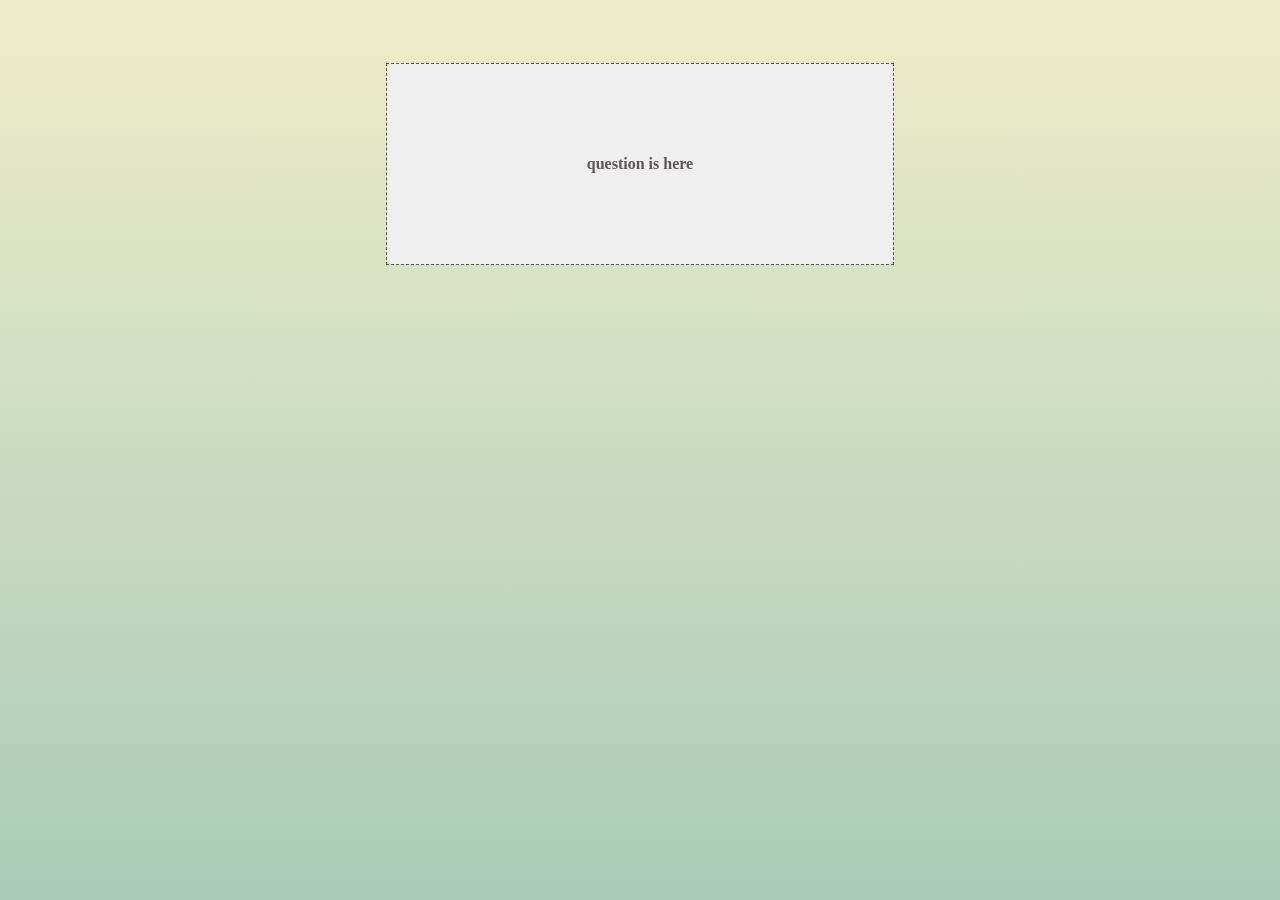
==== pages/flashcardQuizPage.html @ 83ecd0f8 "made a basic working demo" ====
<!DOCTYPE html>
<html lang="en">
<head>
    <meta charset="UTF-8">
    <meta name="viewport" content="width=device-width, initial-scale=1.0">
    <title>Document</title>
    <link rel="stylesheet" href="../styles/style.css">
</head>
<body onload="setFirstQuestion()">
    <script src="../code/flashcards.js"></script>
    <div class="flashcard">
        <button id="button">question is here</button>
        
    </div>
</body>
</html>
---- styles/style.css ----
/*beige: #efeccaff;
muted-teal: #a9cbb7ff;
canary-yellow: #f7ff58ff;
tangerine-dream: #ff934fff;
taupe-grey: #5e565aff;*/
body{
    background: linear-gradient(#efeccaff,#a9cbb7ff);
    background-repeat: no-repeat;
    background-attachment: fixed;
}
button{
    cursor: pointer;
    border-radius: 5px;
    border-style: hidden;
    user-select: none;
}

*{
    font-family:Cambria, Cochin, Georgia, Times, 'Times New Roman', serif;
    color: #5e565aff;
    text-decoration: none;
}
button:hover{
    background-color: lightgray;
}

#title{
    text-align: center;
}
.mainPageButtonArea{
    border-width: 1px;
    width: 25%;
    margin-left: auto;
    margin-right: auto;
    margin-top: 5%;
}

.mainPageButtonArea button{
    display: block;
    padding: 5px;
    margin: 5px;
    margin-left: auto;
    margin-right: auto;
    width:fit-content;
    font-size: medium;
}
.WIP{
    width: 25%;
    margin-left: auto;
    margin-right: auto;
}
.flashcardsSelectionArea{
    border-width: 1px;
    width: 25%;
    margin-left: auto;
    margin-right: auto;
    margin-top: 5%;
    overflow-y: auto;
}

#buttonArea button{
    display: block;
    padding: 5px;
    margin: 5px;
    margin-left: auto;
    margin-right: auto;
    width:fit-content;
    font-size: medium;
}

#backButton{
    position: absolute;
    bottom: 2%;
    left: 2%;
}
.flashcard{
    width: 40%;
    height: 200px;
    border-width: 1px;
    border-style: dashed;
    margin-left: auto;
    margin-right: auto;
    margin-top: 5%;
}
.flashcard button{
    width:100%;
    height: 100%;
    padding: 5px;
    margin-left: auto;
    margin-right: auto;
    font-size: medium;
}
.flashcard image{
    position: absolute;
    right: 0;
    /*background-image: url("assets/flip.png");*/
}
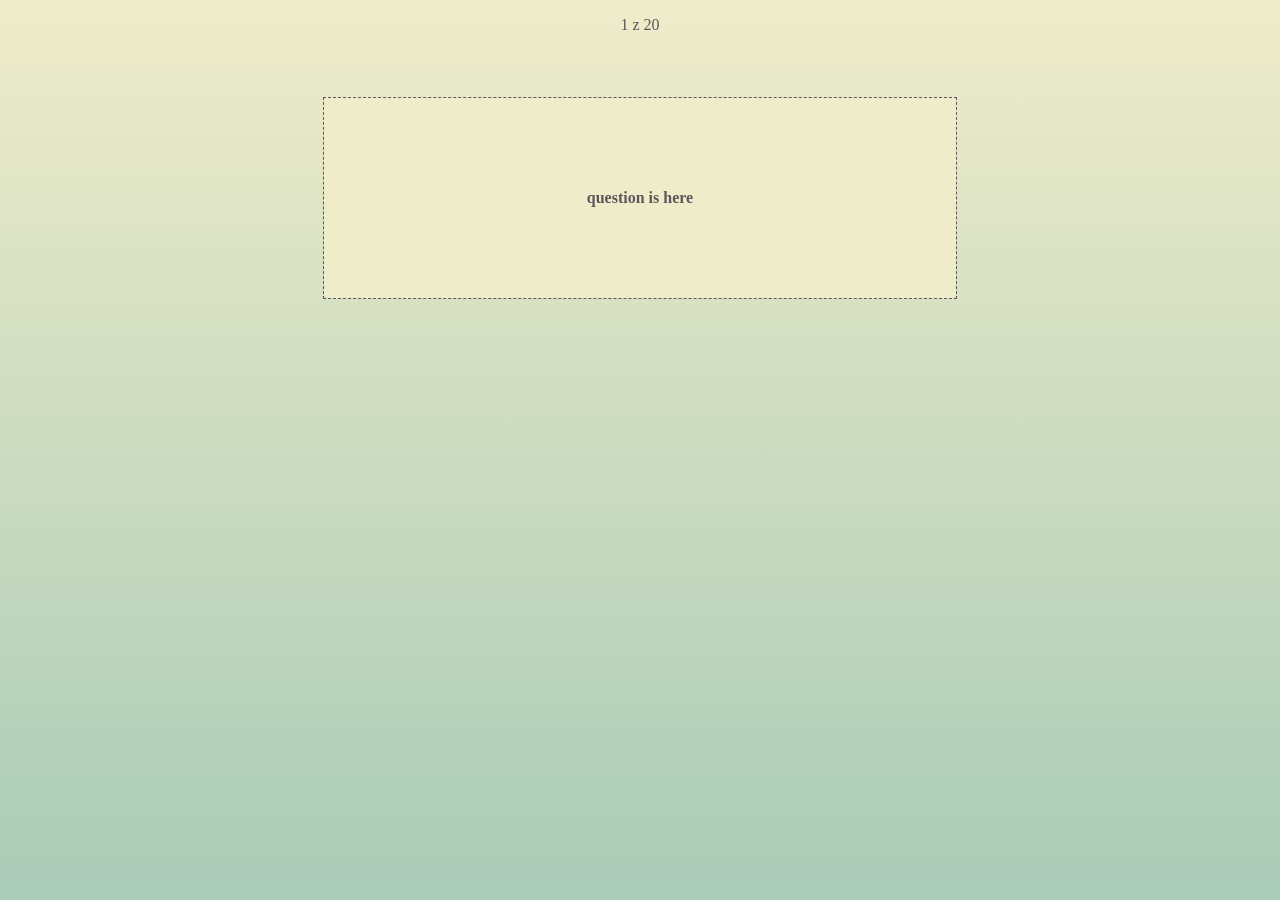
==== commit 4670b462: "flashcard order is now random, modifed phone layout and added new question sets" ====
--- a/pages/flashcardQuizPage.html
+++ b/pages/flashcardQuizPage.html
@@ -8,9 +8,9 @@
 </head>
 <body onload="setFirstQuestion()">
     <script src="../code/flashcards.js"></script>
+    <p style="text-align: center;" id="displayQuestionNum">1 z 20</p>
     <div class="flashcard">
         <button id="button">question is here</button>
-        
     </div>
 </body>
 </html>
--- a/styles/style.css
+++ b/styles/style.css
@@ -3,95 +3,183 @@
 canary-yellow: #f7ff58ff;
 tangerine-dream: #ff934fff;
 taupe-grey: #5e565aff;*/
-body{
-    background: linear-gradient(#efeccaff,#a9cbb7ff);
+@media only screen and (max-width: 600px) {
+    .mainPageButtonArea {
+        border-width: 1px;
+        width: 90%;
+        margin-left: auto;
+        margin-right: auto;
+        margin-top: 25%;
+    }
+
+    .mainPageButtonArea button {
+        display: block;
+        padding: 5px;
+        margin: 5px;
+        margin-left: auto;
+        margin-right: auto;
+        width: fit-content;
+        font-size: x-large;
+    }
+
+    .flashcardsSelectionArea {
+        border-width: 1px;
+        width: 90%;
+        margin-left: auto;
+        margin-right: auto;
+        margin-top: 5%;
+        overflow-y: auto;
+    }
+
+    #buttonArea button {
+        display: block;
+        padding: 5px;
+        margin: 5px;
+        margin-left: auto;
+        margin-right: auto;
+        width: fit-content;
+        font-size: x-large;
+    }
+
+    #backButton {
+        position: fixed;
+        background-color: #5e565aff;
+        mask-image: url("../assets/home.png");
+        mask-size: contain;
+        mask-repeat: no-repeat;
+        mask-position: center;
+        height: 60px;
+        width: 60px;
+        color: transparent;
+        bottom: 2%;
+        left: 2%;
+    }
+
+    .flashcard {
+        width: 95%;
+        height: 500px;
+        border-width: 1px;
+        border-style: dashed;
+        margin-left: auto;
+        margin-right: auto;
+        margin-top: 5%;
+    }
+
+    .flashcard button {
+        width: 100%;
+        height: 100%;
+        padding: 5px;
+        margin-left: auto;
+        margin-right: auto;
+        font-size: medium;
+    }
+}
+
+@media only screen and (min-width: 600px) {
+    .mainPageButtonArea {
+        border-width: 1px;
+        width: 30%;
+        margin-left: auto;
+        margin-right: auto;
+        margin-top: 5%;
+    }
+
+    .mainPageButtonArea button {
+        display: block;
+        padding: 5px;
+        margin: 5px;
+        margin-left: auto;
+        margin-right: auto;
+        width: fit-content;
+        font-size: medium;
+    }
+
+    .flashcardsSelectionArea {
+        border-width: 1px;
+        width: 30%;
+        margin-left: auto;
+        margin-right: auto;
+        margin-top: 5%;
+        overflow-y: auto;
+    }
+
+    #buttonArea button {
+        display: block;
+        padding: 5px;
+        margin: 5px;
+        margin-left: auto;
+        margin-right: auto;
+        width: fit-content;
+        font-size: medium;
+    }
+
+    #backButton {
+        position: absolute;
+        bottom: 2%;
+        left: 2%;
+    }
+
+    .flashcard {
+        width: 50%;
+        height: 200px;
+        border-width: 1px;
+        border-style: dashed;
+        margin-left: auto;
+        margin-right: auto;
+        margin-top: 5%;
+    }
+
+    .flashcard button {
+        width: 100%;
+        height: 100%;
+        padding: 5px;
+        margin-left: auto;
+        margin-right: auto;
+        font-size: medium;
+    }
+}
+
+body {
+    background: linear-gradient(to top,#a9cbb7ff,#efeccaff);
     background-repeat: no-repeat;
     background-attachment: fixed;
 }
-button{
+
+button {
+    background-color: #efeccaff;
     cursor: pointer;
     border-radius: 5px;
     border-style: hidden;
     user-select: none;
 }
 
-*{
-    font-family:Cambria, Cochin, Georgia, Times, 'Times New Roman', serif;
+* {
+    font-family: Cambria, Cochin, Georgia, Times, 'Times New Roman', serif;
     color: #5e565aff;
     text-decoration: none;
 }
-button:hover{
-    background-color: lightgray;
+
+button:hover {
+    background-color: beige;
 }
 
-#title{
+#title {
     text-align: center;
 }
-.mainPageButtonArea{
-    border-width: 1px;
-    width: 25%;
-    margin-left: auto;
-    margin-right: auto;
-    margin-top: 5%;
-}
 
-.mainPageButtonArea button{
-    display: block;
-    padding: 5px;
-    margin: 5px;
-    margin-left: auto;
-    margin-right: auto;
-    width:fit-content;
-    font-size: medium;
-}
-.WIP{
+.WIP {
     width: 25%;
     margin-left: auto;
     margin-right: auto;
 }
-.flashcardsSelectionArea{
-    border-width: 1px;
-    width: 25%;
-    margin-left: auto;
-    margin-right: auto;
-    margin-top: 5%;
-    overflow-y: auto;
+
+hr{
+    background-color: #5e565aff;
 }
-
-#buttonArea button{
-    display: block;
-    padding: 5px;
-    margin: 5px;
-    margin-left: auto;
-    margin-right: auto;
-    width:fit-content;
-    font-size: medium;
-}
-
-#backButton{
-    position: absolute;
-    bottom: 2%;
-    left: 2%;
-}
-.flashcard{
-    width: 40%;
-    height: 200px;
-    border-width: 1px;
-    border-style: dashed;
-    margin-left: auto;
-    margin-right: auto;
-    margin-top: 5%;
-}
-.flashcard button{
-    width:100%;
-    height: 100%;
-    padding: 5px;
-    margin-left: auto;
-    margin-right: auto;
-    font-size: medium;
-}
-.flashcard image{
+.flashcard image {
     position: absolute;
     right: 0;
     /*background-image: url("assets/flip.png");*/
-}+}
+
+@media only screen and (min-width: 600px) {}
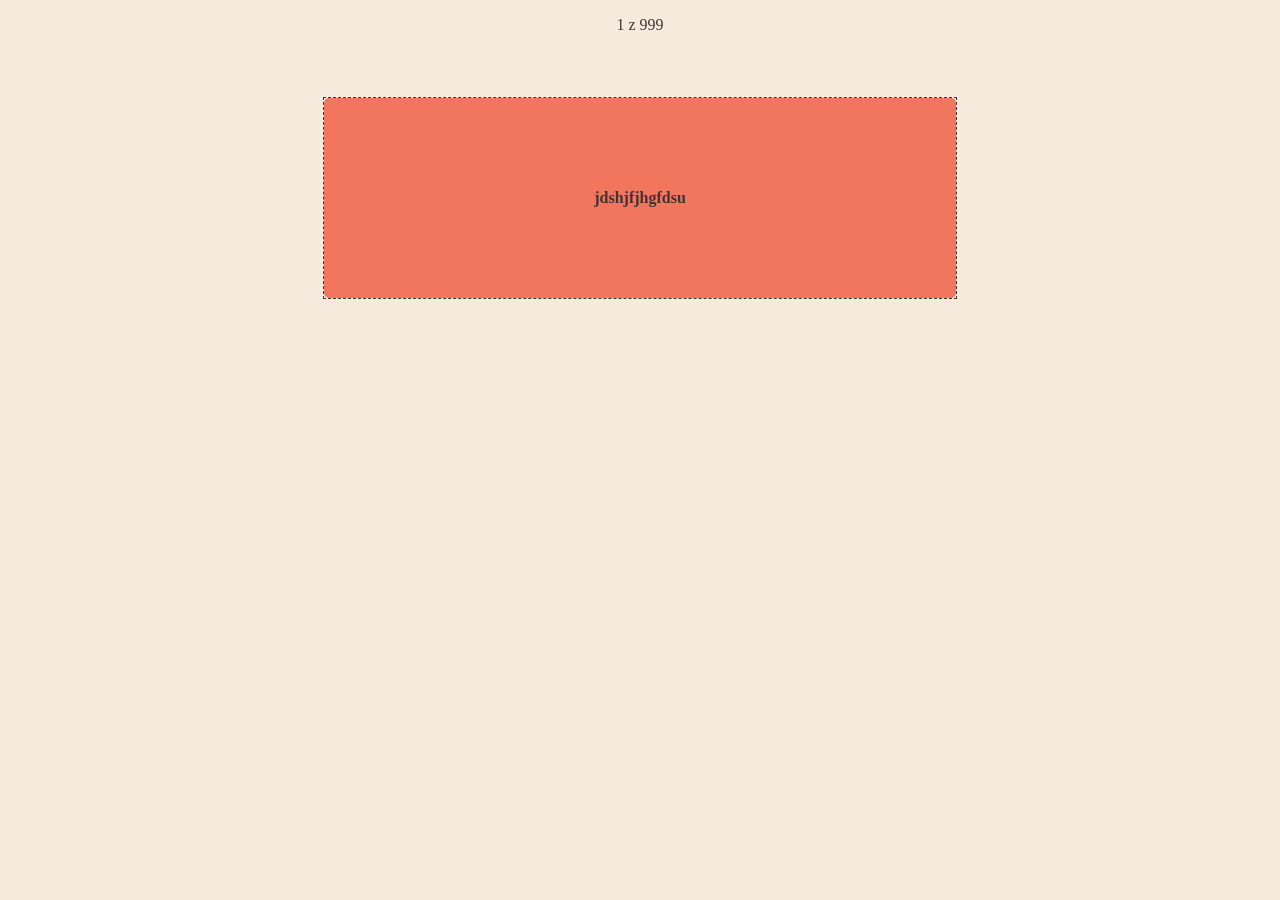
==== commit 106ae1cc: "added new stats page with, for now, only one stat. added thumbs up and down buttons. new questions" ====
--- a/pages/flashcardQuizPage.html
+++ b/pages/flashcardQuizPage.html
@@ -8,9 +8,13 @@
 </head>
 <body onload="setFirstQuestion()">
     <script src="../code/flashcards.js"></script>
-    <p style="text-align: center;" id="displayQuestionNum">1 z 20</p>
+    <p style="text-align: center;" id="displayQuestionNum">1 z 999</p>
     <div class="flashcard">
-        <button id="button">question is here</button>
+        <button id="button">jdshjfjhgfdsu</button>
+    </div>
+    <div class="flashcardImpressionButtons">
+        <button style="mask-image: url('../assets/thumbs_up.png');"></button>
+        <button style="mask-image: url('../assets/thumbs_down.png');"></button>
     </div>
 </body>
 </html>
--- a/styles/style.css
+++ b/styles/style.css
@@ -1,8 +1,19 @@
-/*beige: #efeccaff;
-muted-teal: #a9cbb7ff;
-canary-yellow: #f7ff58ff;
-tangerine-dream: #ff934fff;
-taupe-grey: #5e565aff;*/
+:root{
+    --backdropColorDarker : #F5EBDD;
+    --backdropColorLighter : #F5EBDD;
+    --textColor : #413333;
+    --buttonColor: #F2765E;
+    --buttonHoverColor: #f1907d;
+    --secondaryButtonColor: #315B8C;
+}
+/*:root{
+    --backdropColorDarker : #a9cbb7ff;
+    --backdropColorLighter : #efeccaff;
+    --textColor : #5e565aff;
+    --buttonColor: #efeccaff;
+    --buttonHoverColor: beige;
+    --secondaryButtonColor: #5e565aff;
+}*/
 @media only screen and (max-width: 600px) {
     .mainPageButtonArea {
         border-width: 1px;
@@ -43,7 +54,7 @@
 
     #backButton {
         position: fixed;
-        background-color: #5e565aff;
+        background-color: var(--secondaryButtonColor);
         mask-image: url("../assets/home.png");
         mask-size: contain;
         mask-repeat: no-repeat;
@@ -54,6 +65,19 @@
         bottom: 2%;
         left: 2%;
     }
+    #statsButton {
+        position: fixed;
+        background-color: var(--secondaryButtonColor);
+        mask-image: url("../assets/stats.png");
+        mask-size: contain;
+        mask-repeat: no-repeat;
+        mask-position: center;
+        height: 60px;
+        width: 60px;
+        color: transparent;
+        bottom: 2%;
+        right: 2%;
+    }
 
     .flashcard {
         width: 95%;
@@ -73,6 +97,21 @@
         margin-right: auto;
         font-size: medium;
     }
+    .flashcardImpressionButtons{
+        width: 95%;
+        height: 125px;
+        display: flex;
+    }
+    .flashcardImpressionButtons button{
+        margin-left: auto;
+        margin-right: auto; 
+        background-color: var(--secondaryButtonColor);
+        mask-size: contain;
+        mask-repeat: no-repeat;
+        mask-position: center;
+        width: 50%;
+        height: 100%;
+    }
 }
 
 @media only screen and (min-width: 600px) {
@@ -117,6 +156,11 @@
         position: absolute;
         bottom: 2%;
         left: 2%;
+    }
+    #statsButton {
+        position: absolute;
+        bottom: 2%;
+        right: 2%;
     }
 
     .flashcard {
@@ -140,13 +184,13 @@
 }
 
 body {
-    background: linear-gradient(to top,#a9cbb7ff,#efeccaff);
+    background: linear-gradient(to top,var(--backdropColorDarker),var(--backdropColorLighter));
     background-repeat: no-repeat;
     background-attachment: fixed;
 }
 
 button {
-    background-color: #efeccaff;
+    background-color: var(--buttonColor);
     cursor: pointer;
     border-radius: 5px;
     border-style: hidden;
@@ -155,12 +199,12 @@
 
 * {
     font-family: Cambria, Cochin, Georgia, Times, 'Times New Roman', serif;
-    color: #5e565aff;
+    color: var(--textColor);
     text-decoration: none;
 }
 
 button:hover {
-    background-color: beige;
+    background-color: var(--buttonHoverColor);
 }
 
 #title {
@@ -174,7 +218,7 @@
 }
 
 hr{
-    background-color: #5e565aff;
+    background-color: var(--textColor);
 }
 .flashcard image {
     position: absolute;
